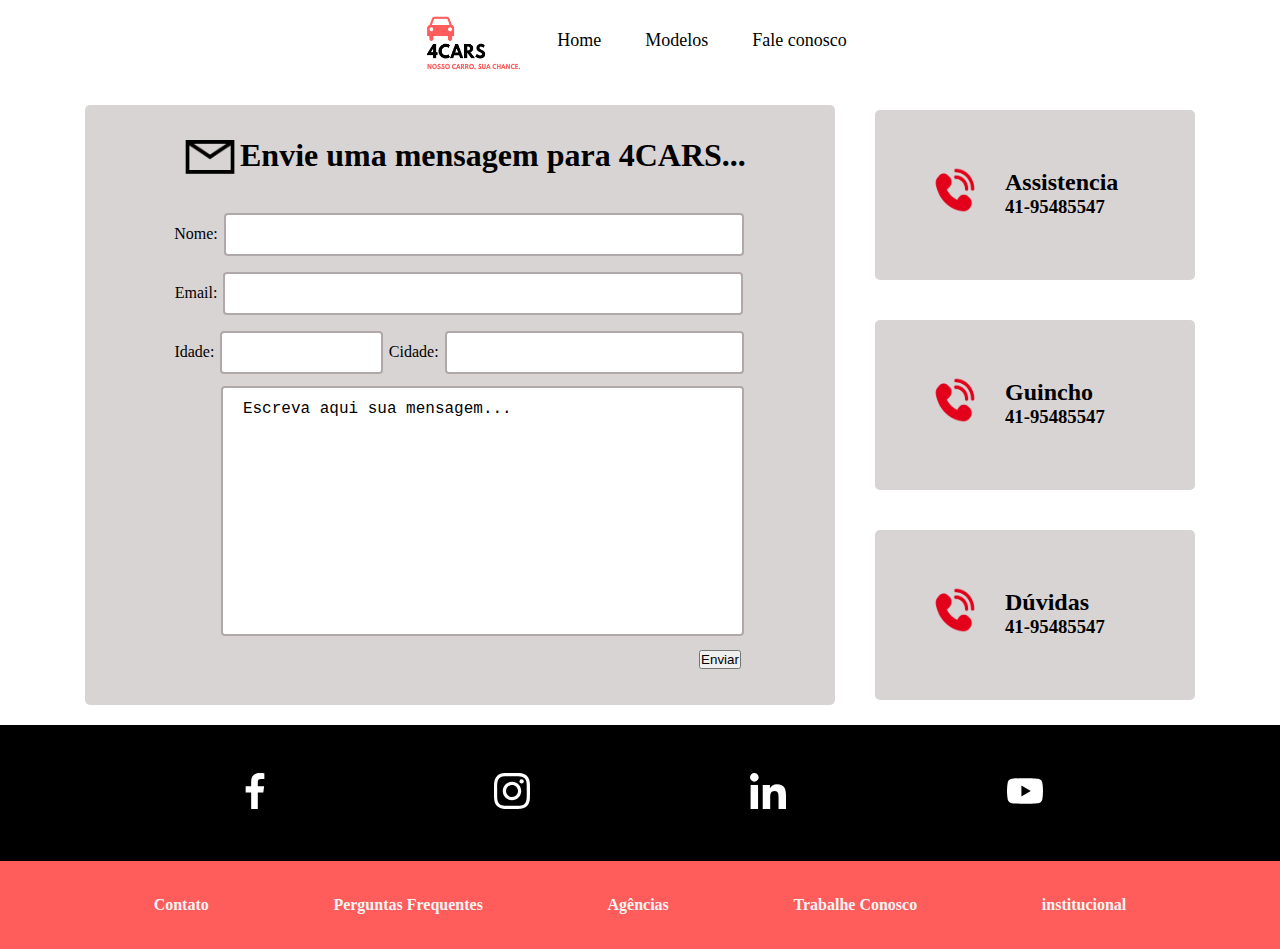
==== Projeto-4Cars/fale.html @ c9939c9e "estilizando fale conosco" ====
<!DOCTYPE html>
<html lang="en">

<head>
    <meta charset="UTF-8">
    <meta http-equiv="X-UA-Compatible" content="IE=edge">
    <meta name="viewport" content="width=device-width, initial-scale=1.0">
    <link rel="stylesheet" href="index.css">
    <title>Document</title>
</head>

<body>

    <nav id="menu-centralizado">
        <ul>
            <li><img src="img/logo.png" alt="Image" height="65" width="100" /></li>
            <li><a href="index.html">Home</a></li>
            <li><a href="skills.html">Modelos</a></li>
            <li><a href="fale.html">Fale conosco</a></li>

        </ul>
    </nav>

    <form>
        <div class="container-fale">
            <div class="texto-fale">
                <img src="img/fale.png" alt="Image" height="60" width="60" />
                <h1>Envie uma mensagem para 4CARS...</h1>
            </div>
            <label for="fname">Nome:</label>
            <input type="text" id="fname" name="fname">
            <br>
            <label for="fname">Email:</label>
            <input type="text" id="fname" name="fname">
            <br>
            <label for="lname">Idade:</label>
            <input type="idade" id="lname" name="lname">
            <label for="lname">Cidade:</label>
            <input type="cidade" id="lname" name="lname">
            <textarea>Escreva aqui sua mensagem...</textarea>
            <div class="botao-fale">
                <button>Enviar</button>
            </div>
        </div>
        <div id="grid-org">
            <div class="container-fale2">
                <img src="img/fone.png" alt="Image" height="60" width="60" />
                <div class=texto-fone>
                    <h2>Assistencia</h2>
                    <h3>41-95485547</h3>
                </div>
            </div>
      
            <div class="container-fale3">
                <img src="img/fone.png" alt="Image" height="60" width="60" />
                <div class=texto-fone>
                    <h2>Guincho</h2>
                    <h3>41-95485547</h3>
                </div>
            </div>
         
            <div class="container-fale4">
                <img src="img/fone.png" alt="Image" height="60" width="60" />
                <div class=texto-fone>
                    <h2>Dúvidas</h2>
                    <h3>41-95485547</h3>
                </div>
            </div>
 
        </div>

    </form>



    <footer>
        <div>
            <a href="https://www.facebook.com/" target="blank"><img src="img/facebook-app-symbol.svg"
                    alt="icone facebook">
                <p>Facebook</p>
            </a>
            <a href="https://www.instagram.com/" target="blank"><img src="img/instagram.svg" alt="icone instagram">
                <p>Instagram</p>
            </a>
            <a href="https://br.linkedin.com" target="blank"><img src="img/linkedin.svg" alt="icone linkedin">
                <p>Linkedin</p>
            </a>
            <a href="https://www.youtube.com/" target="blank"><img src="img/youtube.svg" alt="icone youtube">
                <p>Youtube</p>
            </a>
        </div>

        <nav>
            <a href="">Contato</a>
            <a href="">Perguntas Frequentes</a>
            <a href="">Agências</a>
            <a href="">Trabalhe Conosco</a>
            <a href="">institucional</a>
        </nav>
    </footer>
</body>

</html>
---- Projeto-4Cars/index.css ----
*{
    margin: 0;
    padding: 0;
}
footer{
    background-color: rgba(0, 0, 0, 0.856);
    /* display: flex; */

}

footer div{
    display: flex;
    justify-content: center;
    align-items: flex-end;
    padding: 2rem;
}

footer div a img{
    width: 4vh;
    padding: 1rem;
}

footer nav{
    background-color: #ff5c5c;
    padding: 1rem;
    display: grid;
    grid-template-columns: 1fr 1fr ;
    grid-template-rows: 1fr 1fr 1fr;
    justify-items: start;
    align-items: center;
    padding: 2rem;
}

footer nav a{
    text-decoration: none;
    color: rgb(245, 245, 245);
    font-weight: bold;
    padding: 3px;
}
footer div a p{
    display: none;
}


/* Tela de Desktop */

@media screen and (min-device-width : 1280px) {

/* barra de navegacao */

#menu-centralizado ul{
    text-align: center;
    list-style: none;
    padding: 0;
    background-color: white;
  }
  
  #menu-centralizado ul li {
    display: inline;
  
  }
  
  #menu-centralizado ul li a{
    color: #000000;
    padding: 20px;
    display: inline-block;
    text-decoration: none;
    transition: background .6s ;
    font-size: 18px;
    margin-top: -200px;
  }
  
  #menu-centralizado ul li a:hover {
    background-color: rgb(114, 58, 58) ;
  }
  
  
  .fonte{
    font-family: 'Franklin Gothic Medium', 'Arial Narrow', Arial, sans-serif ;
  }

  /* fale conosco */

  .botao-fale{
    margin-top: 250px;
    margin-left: 520px;
  }

  .texto-fone{
    margin-left: 80px;
    margin-top: -55px;
  }

  form{
    display: flex;
  align-items: center;
  justify-content: center;
  }


  .container-fale {
    border-radius: 5px;
    background-color: #d8d4d4;
    padding: 50px;
    width: 650px;
    height: 500px;
    text-align: center;
    margin: 20px

  }

  #grid-org{
    display: grid;
    grid-template-rows: 1fr 1fr 1fr;
  }

  .container-fale2 {
    border-radius: 5px;
    background-color: #d8d4d4;
    padding: 50px;
    width: 220px;
    margin: 20px;
    height: 70px;

  }
  .container-fale3 {
    border-radius: 5px;
    background-color: #d8d4d4;
    padding: 50px;
    width: 220px;
    margin: 20px;

  }
  .container-fale4 {
    border-radius: 5px;
    background-color: #d8d4d4;
    padding: 50px;
    width: 220px;
    margin: 20px;

  }

  input[type=text] {
    width: 80%;
    padding: 12px 20px;
    margin: 8px 2px;
    box-sizing: border-box;
    border: 2px solid rgb(177, 169, 169);
    border-radius: 4px;
  }
  

  input[type=idade] {
    width: 25%;
    padding: 12px 20px;
    margin: 8px 2px;
    box-sizing: border-box;
    border: 2px solid rgb(177, 169, 169);
    border-radius: 4px;
  }

  input[type=cidade] {
    width: 46%;
    padding: 12px 20px;
    margin: 8px 2px;
    box-sizing: border-box;
    border: 2px solid rgb(177, 169, 169);
    border-radius: 4px;
    
  }

  .texto-fale{
    margin: 20px;
    margin-top: -30px;
    display: flex;
    align-items: center;
    margin-left: 45px;
  }

  textarea {
    width: 80.5%;
    height: 250px;
    padding: 12px 20px;
    box-sizing: border-box;
    border: 2px solid rgb(177, 169, 169);
    border-radius: 4px;
    font-size: 16px;
    resize: none;
    margin-right: -45px;
    margin-bottom: -240px;
  }
  


  /* footer home*/

  li img {
    vertical-align: middle;
    padding: 10px;
  } 


    footer{
        background-color:black ;
    }
    footer div{
        justify-content: space-evenly;
    }
    footer nav{
        background-color: #ff5c5c;
        display: flex;
        justify-content: space-evenly;
    }
    footer nav a{
        color: whitesmoke;
    }
}
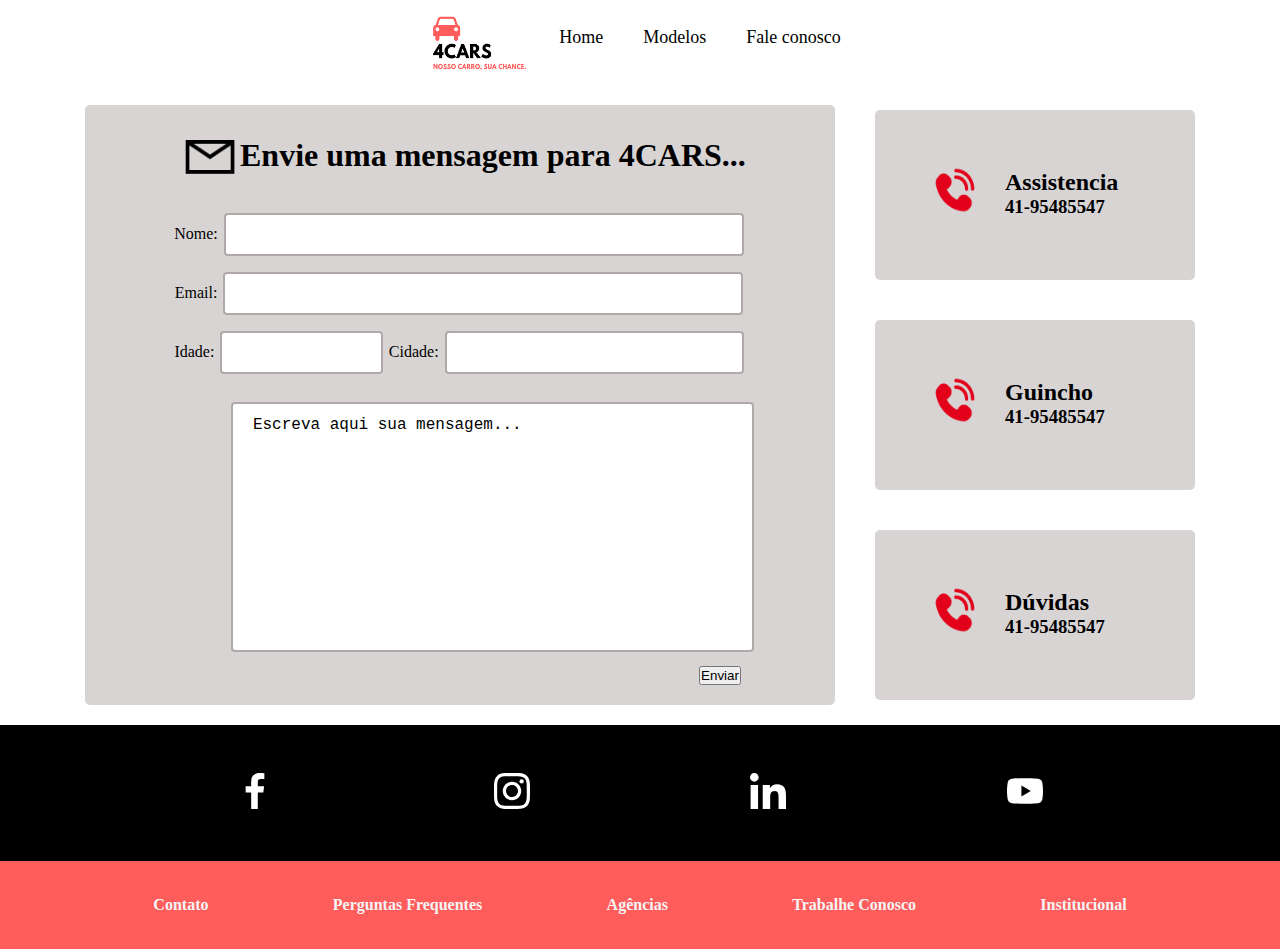
==== commit efa78373: "mobile-fale-conosco" ====
--- a/Projeto-4Cars/fale.html
+++ b/Projeto-4Cars/fale.html
@@ -12,14 +12,16 @@
 <body>
 
     <nav id="menu-centralizado">
-        <ul>
+        <ul class="img-banner">
             <li><img src="img/logo.png" alt="Image" height="65" width="100" /></li>
+        </ul>
+        <ul class="nav-menu">
             <li><a href="index.html">Home</a></li>
             <li><a href="skills.html">Modelos</a></li>
             <li><a href="fale.html">Fale conosco</a></li>
-
         </ul>
     </nav>
+
 
     <form>
         <div class="container-fale">
@@ -95,7 +97,7 @@
             <a href="">Perguntas Frequentes</a>
             <a href="">Agências</a>
             <a href="">Trabalhe Conosco</a>
-            <a href="">institucional</a>
+            <a href="">Institucional</a>
         </nav>
     </footer>
 </body>
--- a/Projeto-4Cars/index.css
+++ b/Projeto-4Cars/index.css
@@ -1,84 +1,218 @@
-*{
-    margin: 0;
-    padding: 0;
-}
-footer{
-    background-color: rgba(0, 0, 0, 0.856);
-    /* display: flex; */
-
-}
-
-footer div{
-    display: flex;
-    justify-content: center;
-    align-items: flex-end;
-    padding: 2rem;
-}
-
-footer div a img{
-    width: 4vh;
-    padding: 1rem;
-}
-
-footer nav{
-    background-color: #ff5c5c;
-    padding: 1rem;
-    display: grid;
-    grid-template-columns: 1fr 1fr ;
-    grid-template-rows: 1fr 1fr 1fr;
-    justify-items: start;
-    align-items: center;
-    padding: 2rem;
-}
-
-footer nav a{
-    text-decoration: none;
-    color: rgb(245, 245, 245);
-    font-weight: bold;
-    padding: 3px;
-}
-footer div a p{
-    display: none;
-}
-
+* {
+  margin: 0;
+  padding: 0;
+}
+/* Barra do Banner */
+.barra-do-banner {
+  background-color: #242424d7;
+  display: grid;
+  justify-content: center;
+  color: rgb(252, 252, 252);
+  padding: 1rem;
+  justify-items: center;
+  /* border-radius: 25px; */
+  /* margin-left: 5%;
+  margin-right: 5%; */
+}
+
+.barra-do-banner button {
+  border-radius: 8px;
+  padding: 0.5em;
+  background-color: #ff5c5c;
+  margin-top: 1rem;
+  border: 2px solid white;
+  cursor: pointer;
+  float: left;
+}
+.barra-do-banner button:hover {
+  background-color: #cf4e4e;
+}
+
+figure img {
+  display: none;
+  margin: 0;
+}
+
+.img-banner {
+  display: flex;
+  justify-content: center;
+}
+
+nav ul {
+  list-style: none;
+  display: flex;
+  justify-content: space-evenly;
+}
+
+.nav-menu li {
+  padding-top: 1%;
+  padding-bottom: 4%;
+}
+
+#menu-centralizado ul li a {
+  text-decoration: none;
+  color: black;
+}
+
+/* fale conosco mobile*/
+form{
+  display: flex;
+  align-items: center;
+  justify-content: center;
+}
+
+#grid-org{
+  display: grid;
+  grid-template-rows: 1fr 1fr 1fr;
+  display: none;
+}
+
+
+.container-fale {
+  border-radius: 5px;
+  background-color: #d8d4d4;
+  padding: 50px;
+  width: 650px;
+  height: 600px;
+  text-align: center;
+  margin: 20px
+
+}
+input[type=text] {
+  width: 80%;
+  padding: 12px 20px;
+  margin: 8px 2px;
+  box-sizing: border-box;
+  border: 2px solid rgb(177, 169, 169);
+  border-radius: 4px;
+}
+
+
+input[type=idade] {
+  width: 80%;
+  padding: 12px 20px;
+  margin: 8px 2px;
+  box-sizing: border-box;
+  border: 2px solid rgb(177, 169, 169);
+  border-radius: 4px;
+}
+
+input[type=cidade] {
+  width: 80%;
+  padding: 12px 20px;
+  margin: 8px 2px;
+  box-sizing: border-box;
+  border: 2px solid rgb(177, 169, 169);
+  border-radius: 4px;
+  
+}
+
+.texto-fale{
+  margin: 20px;
+  margin-top: -30px;
+  display: flex;
+  align-items: center;
+  margin-left: 45px;
+  display: none;
+}
+
+textarea {
+  width: 80%;
+  height: 250px;
+  padding: 12px 20px;
+  box-sizing: border-box;
+  border: 2px solid rgb(177, 169, 169);
+  border-radius: 4px;
+  font-size: 16px;
+  resize: none;
+  margin-right: -5px;
+  margin-bottom: -240px;
+  margin: 20px;
+}
+
+
+/* footer */
+
+footer {
+  background-color: black;
+  /* display: flex; */
+}
+
+footer div {
+  display: flex;
+  justify-content: center;
+  align-items: flex-end;
+  padding: 2rem;
+}
+
+footer div a img {
+  width: 4vh;
+  padding: 1rem;
+}
+
+footer nav {
+  background-color: #ff5c5c;
+  padding: 1rem;
+  display: grid;
+  grid-template-columns: 1fr 1fr;
+  grid-template-rows: 1fr 1fr 1fr;
+  justify-items: start;
+  align-items: center;
+  padding: 2rem;
+}
+
+footer nav a {
+  text-decoration: none;
+  color: rgb(245, 245, 245);
+  font-weight: bold;
+  padding: 3px;
+}
+footer div a p {
+  display: none;
+}
 
 /* Tela de Desktop */
 
-@media screen and (min-device-width : 1280px) {
-
-/* barra de navegacao */
-
-#menu-centralizado ul{
+@media screen and (min-device-width: 1280px) {
+  /* barra de navegacao */
+
+  #menu-centralizado ul {
     text-align: center;
     list-style: none;
     padding: 0;
     background-color: white;
   }
-  
+
+  /* Matheus */
+  #menu-centralizado {
+    display: flex;
+    justify-content: center;
+    align-items: center;
+  }
+  /* Matheus */
+
   #menu-centralizado ul li {
     display: inline;
-  
-  }
-  
-  #menu-centralizado ul li a{
+  }
+
+  #menu-centralizado ul li a {
     color: #000000;
     padding: 20px;
-    display: inline-block;
+    /* display: inline-block; */
     text-decoration: none;
-    transition: background .6s ;
+    transition: background 0.6s;
     font-size: 18px;
     margin-top: -200px;
   }
+
+  #menu-centralizado ul li a:hover {
+    background-color: rgb(114, 58, 58);
+  }
+
+  .fonte {
+    font-family: "Franklin Gothic Medium", "Arial Narrow", Arial, sans-serif;
+  }
   
-  #menu-centralizado ul li a:hover {
-    background-color: rgb(114, 58, 58) ;
-  }
-  
-  
-  .fonte{
-    font-family: 'Franklin Gothic Medium', 'Arial Narrow', Arial, sans-serif ;
-  }
-
   /* fale conosco */
 
   .botao-fale{
@@ -189,29 +323,37 @@
     margin-right: -45px;
     margin-bottom: -240px;
   }
-  
-
-
   /* footer home*/
-
   li img {
     vertical-align: middle;
     padding: 10px;
-  } 
-
-
-    footer{
-        background-color:black ;
-    }
-    footer div{
-        justify-content: space-evenly;
-    }
-    footer nav{
-        background-color: #ff5c5c;
-        display: flex;
-        justify-content: space-evenly;
-    }
-    footer nav a{
-        color: whitesmoke;
-    }
-}+  }
+
+  /* Barra banner Desktop */
+  .barra-do-banner {
+    display: flex;
+    justify-content: space-evenly;
+    align-items: center;
+    font-size: larger;
+  }
+  .barra-do-banner button {
+    text-align: center;
+    flex-grow: 0.2;
+    font-size: large;
+  }
+
+  Footer Desktop footer {
+    background-color: black;
+  }
+  footer div {
+    justify-content: space-evenly;
+  }
+  footer nav {
+    background-color: #ff5c5c;
+    display: flex;
+    justify-content: space-evenly;
+  }
+  footer nav a {
+    color: whitesmoke;
+  }
+}
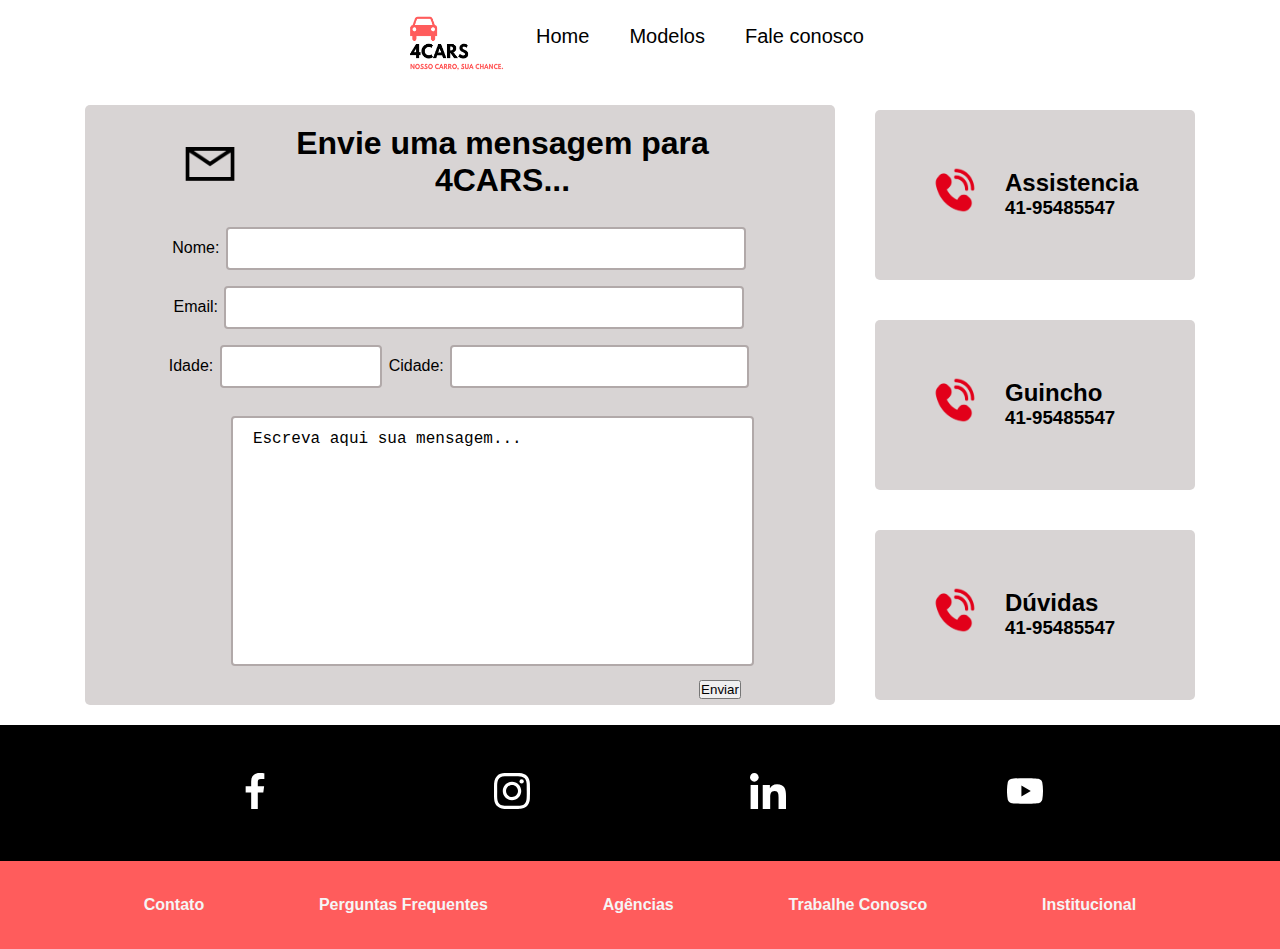
==== commit ff88ddf3: "mobile-home" ====
--- a/Projeto-4Cars/fale.html
+++ b/Projeto-4Cars/fale.html
@@ -10,96 +10,100 @@
 </head>
 
 <body>
-
-    <nav id="menu-centralizado">
-        <ul class="img-banner">
-            <li><img src="img/logo.png" alt="Image" height="65" width="100" /></li>
-        </ul>
-        <ul class="nav-menu">
-            <li><a href="index.html">Home</a></li>
-            <li><a href="skills.html">Modelos</a></li>
-            <li><a href="fale.html">Fale conosco</a></li>
-        </ul>
-    </nav>
-
-
-    <form>
-        <div class="container-fale">
-            <div class="texto-fale">
-                <img src="img/fale.png" alt="Image" height="60" width="60" />
-                <h1>Envie uma mensagem para 4CARS...</h1>
-            </div>
-            <label for="fname">Nome:</label>
-            <input type="text" id="fname" name="fname">
-            <br>
-            <label for="fname">Email:</label>
-            <input type="text" id="fname" name="fname">
-            <br>
-            <label for="lname">Idade:</label>
-            <input type="idade" id="lname" name="lname">
-            <label for="lname">Cidade:</label>
-            <input type="cidade" id="lname" name="lname">
-            <textarea>Escreva aqui sua mensagem...</textarea>
-            <div class="botao-fale">
-                <button>Enviar</button>
-            </div>
-        </div>
-        <div id="grid-org">
-            <div class="container-fale2">
-                <img src="img/fone.png" alt="Image" height="60" width="60" />
-                <div class=texto-fone>
-                    <h2>Assistencia</h2>
-                    <h3>41-95485547</h3>
-                </div>
-            </div>
-      
-            <div class="container-fale3">
-                <img src="img/fone.png" alt="Image" height="60" width="60" />
-                <div class=texto-fone>
-                    <h2>Guincho</h2>
-                    <h3>41-95485547</h3>
-                </div>
-            </div>
-         
-            <div class="container-fale4">
-                <img src="img/fone.png" alt="Image" height="60" width="60" />
-                <div class=texto-fone>
-                    <h2>Dúvidas</h2>
-                    <h3>41-95485547</h3>
-                </div>
-            </div>
- 
-        </div>
-
-    </form>
+    <div class="fonte-site">
 
 
 
-    <footer>
-        <div>
-            <a href="https://www.facebook.com/" target="blank"><img src="img/facebook-app-symbol.svg"
-                    alt="icone facebook">
-                <p>Facebook</p>
-            </a>
-            <a href="https://www.instagram.com/" target="blank"><img src="img/instagram.svg" alt="icone instagram">
-                <p>Instagram</p>
-            </a>
-            <a href="https://br.linkedin.com" target="blank"><img src="img/linkedin.svg" alt="icone linkedin">
-                <p>Linkedin</p>
-            </a>
-            <a href="https://www.youtube.com/" target="blank"><img src="img/youtube.svg" alt="icone youtube">
-                <p>Youtube</p>
-            </a>
-        </div>
+        <nav id="menu-centralizado">
+            <ul class="img-banner">
+                <li><img src="img/logo.png" alt="Image" height="65" width="100" /></li>
+            </ul>
+            <ul class="nav-menu">
+                <li><a href="index.html">Home</a></li>
+                <li><a href="modelos.html">Modelos</a></li>
+                <li><a href="fale.html">Fale conosco</a></li>
+            </ul>
+        </nav>
 
-        <nav>
-            <a href="">Contato</a>
-            <a href="">Perguntas Frequentes</a>
-            <a href="">Agências</a>
-            <a href="">Trabalhe Conosco</a>
-            <a href="">Institucional</a>
-        </nav>
-    </footer>
+
+        <form>
+            <div class="container-fale">
+                <div class="texto-fale">
+                    <img src="img/fale.png" alt="Image" height="60" width="60" />
+                    <h1>Envie uma mensagem para 4CARS...</h1>
+                </div>
+                <label for="fname">Nome:</label>
+                <input type="text" id="fname" name="fname">
+                <br>
+                <label for="fname">Email:</label>
+                <input type="text" id="fname" name="fname">
+                <br>
+                <label for="lname">Idade:</label>
+                <input type="idade" id="lname" name="lname">
+                <label for="lname">Cidade:</label>
+                <input type="cidade" id="lname" name="lname">
+                <textarea>Escreva aqui sua mensagem...</textarea>
+                <div class="botao-fale">
+                    <button>Enviar</button>
+                </div>
+            </div>
+            <div id="grid-org">
+                <div class="container-fale2">
+                    <img src="img/fone.png" alt="Image" height="60" width="60" />
+                    <div class=texto-fone>
+                        <h2>Assistencia</h2>
+                        <h3>41-95485547</h3>
+                    </div>
+                </div>
+
+                <div class="container-fale3">
+                    <img src="img/fone.png" alt="Image" height="60" width="60" />
+                    <div class=texto-fone>
+                        <h2>Guincho</h2>
+                        <h3>41-95485547</h3>
+                    </div>
+                </div>
+
+                <div class="container-fale4">
+                    <img src="img/fone.png" alt="Image" height="60" width="60" />
+                    <div class=texto-fone>
+                        <h2>Dúvidas</h2>
+                        <h3>41-95485547</h3>
+                    </div>
+                </div>
+
+            </div>
+
+        </form>
+
+
+
+        <footer>
+            <div>
+                <a href="https://www.facebook.com/" target="blank"><img src="img/facebook-app-symbol.svg"
+                        alt="icone facebook">
+                    <p>Facebook</p>
+                </a>
+                <a href="https://www.instagram.com/" target="blank"><img src="img/instagram.svg" alt="icone instagram">
+                    <p>Instagram</p>
+                </a>
+                <a href="https://br.linkedin.com" target="blank"><img src="img/linkedin.svg" alt="icone linkedin">
+                    <p>Linkedin</p>
+                </a>
+                <a href="https://www.youtube.com/" target="blank"><img src="img/youtube.svg" alt="icone youtube">
+                    <p>Youtube</p>
+                </a>
+            </div>
+
+            <nav>
+                <a href="">Contato</a>
+                <a href="">Perguntas Frequentes</a>
+                <a href="">Agências</a>
+                <a href="">Trabalhe Conosco</a>
+                <a href="">Institucional</a>
+            </nav>
+        </footer>
+    </div>
 </body>
 
 </html>--- a/Projeto-4Cars/index.css
+++ b/Projeto-4Cars/index.css
@@ -2,6 +2,33 @@
   margin: 0;
   padding: 0;
 }
+/* banner */
+
+.card-tag{
+  display: none;
+}
+
+.card-image{
+  width: 70%;
+  margin-left: 50px;
+}
+.card{
+  display: grid;
+  justify-content: center;
+  align-items: center;
+  text-align: center;
+}
+
+
+.pacotes-title{
+  text-align: center;
+}
+
+.fonte-site{
+  font-family:Arial, Helvetica, sans-serif;
+
+}
+
 /* Barra do Banner */
 .barra-do-banner {
   background-color: #242424d7;
@@ -17,10 +44,10 @@
 
 .barra-do-banner button {
   border-radius: 8px;
-  padding: 0.5em;
+  padding: 0.4em;
   background-color: #ff5c5c;
-  margin-top: 1rem;
   border: 2px solid white;
+  margin: 1rem;
   cursor: pointer;
   float: left;
 }
@@ -28,9 +55,9 @@
   background-color: #cf4e4e;
 }
 
-figure img {
+figure img{
+  width: 100%;
   display: none;
-  margin: 0;
 }
 
 .img-banner {
@@ -66,7 +93,6 @@
   grid-template-rows: 1fr 1fr 1fr;
   display: none;
 }
-
 
 .container-fale {
   border-radius: 5px;
@@ -76,8 +102,8 @@
   height: 600px;
   text-align: center;
   margin: 20px
-
-}
+}
+
 input[type=text] {
   width: 80%;
   padding: 12px 20px;
@@ -174,8 +200,8 @@
 /* Tela de Desktop */
 
 @media screen and (min-device-width: 1280px) {
+
   /* barra de navegacao */
-
   #menu-centralizado ul {
     text-align: center;
     list-style: none;
@@ -201,7 +227,7 @@
     /* display: inline-block; */
     text-decoration: none;
     transition: background 0.6s;
-    font-size: 18px;
+    font-size: 20px;
     margin-top: -200px;
   }
 
@@ -213,6 +239,157 @@
     font-family: "Franklin Gothic Medium", "Arial Narrow", Arial, sans-serif;
   }
   
+ /* sessão card */
+.pacotes {
+  background: rgb(226, 226, 226);
+  padding: 15px;
+}
+
+.pacotes .pacotes-cards {
+  display: flex;
+  margin: auto;
+  max-width: 950px;
+  flex-wrap: wrap;
+  justify-content: center;
+}
+
+.pacotes .pacotes-title {
+  width: 100%;
+  text-align: center;
+  margin: 25px 0;
+}
+
+.pacotes .card{
+  width: 250px;
+  height: 350px;
+  background: rgb(255, 255, 255);
+  border-radius: 24px 0px;
+  margin: 25px;
+  position: relative;
+}
+
+
+.button-card{
+  color: white;
+  position: absolute;
+  left: 50px;
+  background: black;
+  padding: 5px 50px;
+
+}
+
+.pacotes .card-image {
+  width: 250px;
+  height: 200px;
+  border-radius: 24px 0 0 0;
+  object-fit: cover;
+}
+
+.pacotes .card-content {
+  padding: 0 15px;
+}
+
+.pacotes .card-content ul {
+  display: flex;
+  flex-direction: column;
+  padding: 0;
+}
+
+.pacotes .card-content ul li {
+  font-size: 0.6rem;
+  display: flex;
+  align-items: center;
+  margin: 3px 0;
+  color: grey;
+  font-weight: bold;
+}
+
+.pacotes .card-content li svg {
+  width: 16px;
+  height: 16px;
+  margin-right: 10px;
+}
+
+.pacotes .card-content h1 {
+  font-size: 1rem;
+}
+
+.pacotes .card .card-tag-top {
+  position: absolute;
+  right: 0;
+  top: 15px;
+  background: black;
+  border-radius: 8px 0 0 8px;
+  padding: 5px 10px;
+}
+
+.pacotes .card .card-tag-bottom {
+  position: absolute;
+  left: 0;
+  top: 160px;
+  background: #ff5c5c;
+  border-radius: 0 8px 8px 0;
+  padding: 5px 10px;
+  display: flex;
+}
+
+.pacotes .card .card-tag p {
+  margin: 0;
+  font-size: 0.8rem;
+  color: white;
+  font-weight: bold;
+}
+
+
+/*main*/
+
+figure img{
+  width: 100%;
+  display: flex;
+}
+
+main {
+  display: grid;
+  grid-template-columns: 1fr 1fr 1fr;
+  align-items: center;
+  justify-items: center;
+  row-gap: 16px;
+  column-gap: 16px;
+  margin: 12px;
+  flex-grow: 1;
+  
+}
+
+.card-produto {
+  width: 300px;
+  display: flex;
+  flex-direction: column;
+  align-items: center;
+  text-align: center;
+  box-shadow: 0 0 1em grey
+}
+
+.titulo-card {
+  margin: 8px 0
+}
+
+.imagem-card {
+  width: 100%;
+}
+
+.button-carros{
+  border-radius: 8px;
+  padding: 0.5em;
+  background-color: #ff5c5c;
+  margin-bottom: 1rem;
+  box-shadow: 0 0 1em gray;
+  border: 2px solid white;
+  cursor: pointer;
+  float: left;
+
+
+}
+
   /* fale conosco */
 
   .botao-fale{
@@ -357,3 +534,4 @@
     color: whitesmoke;
   }
 }
+
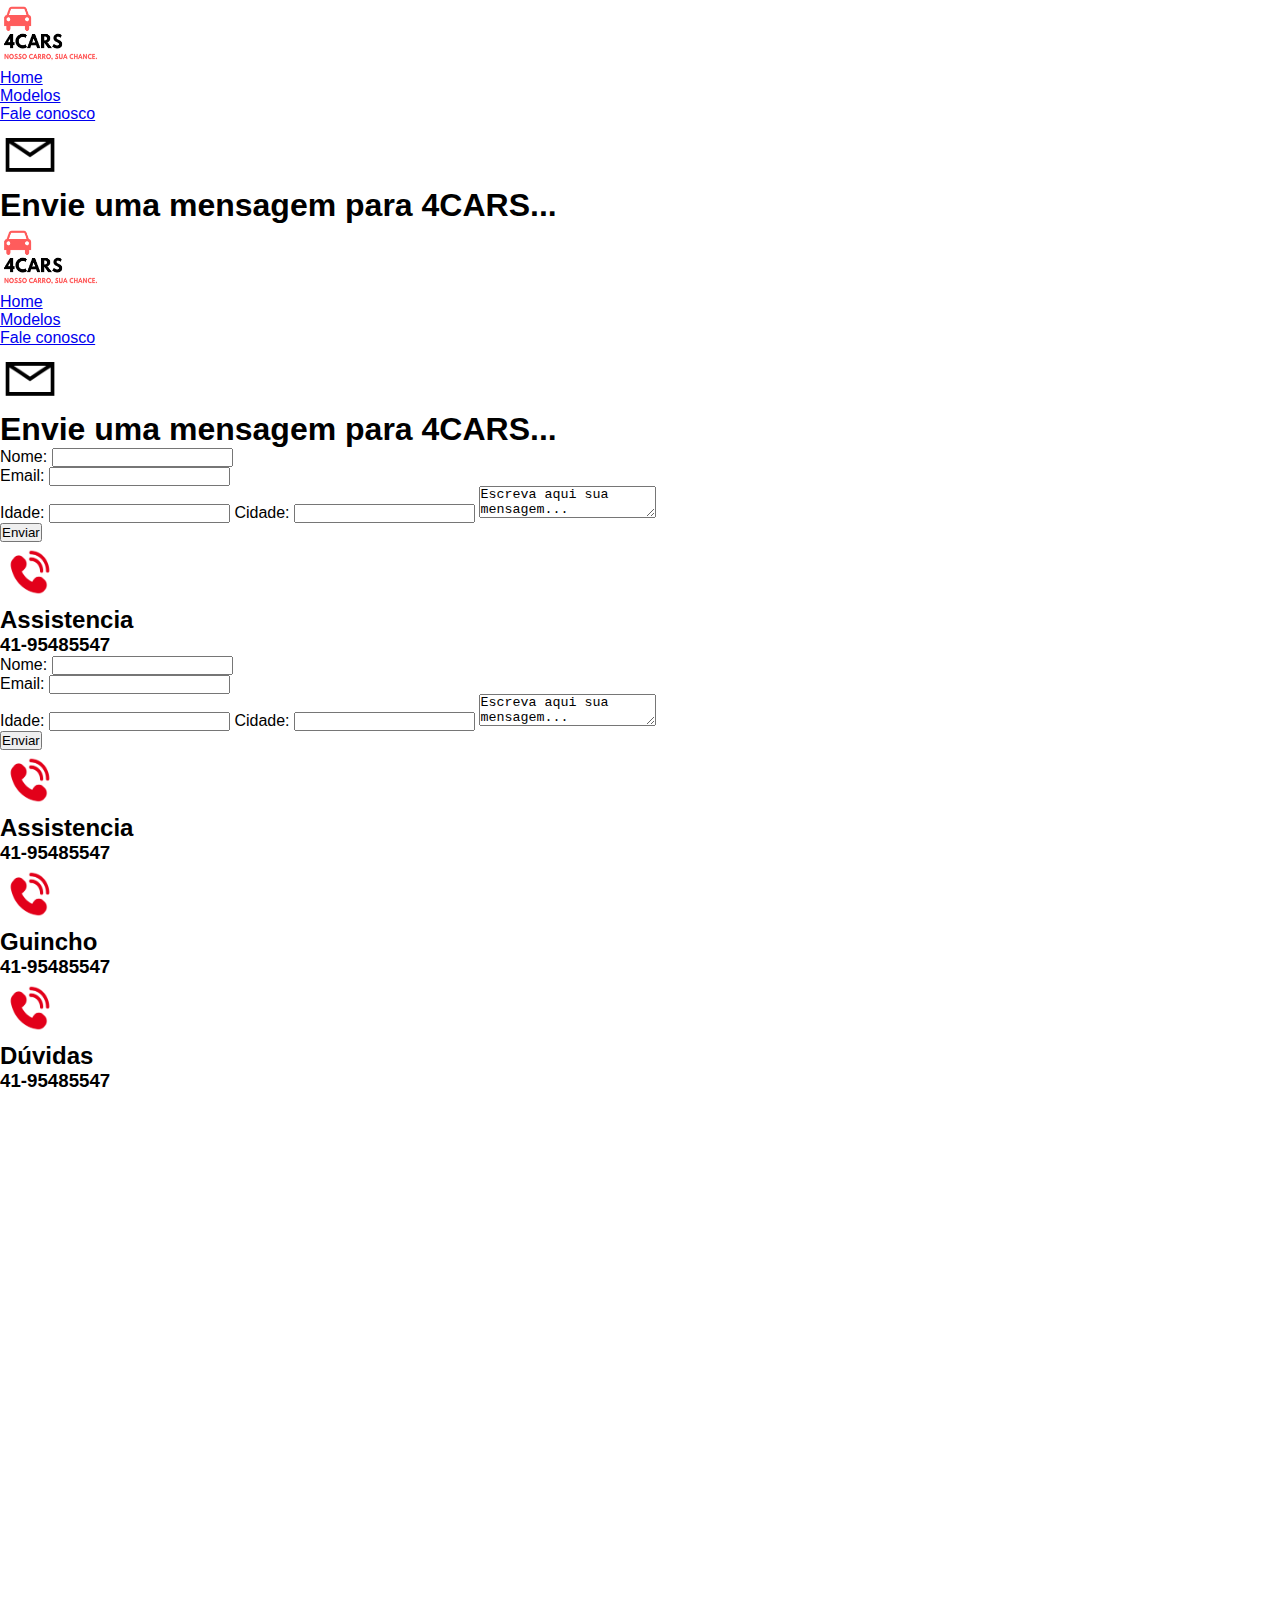
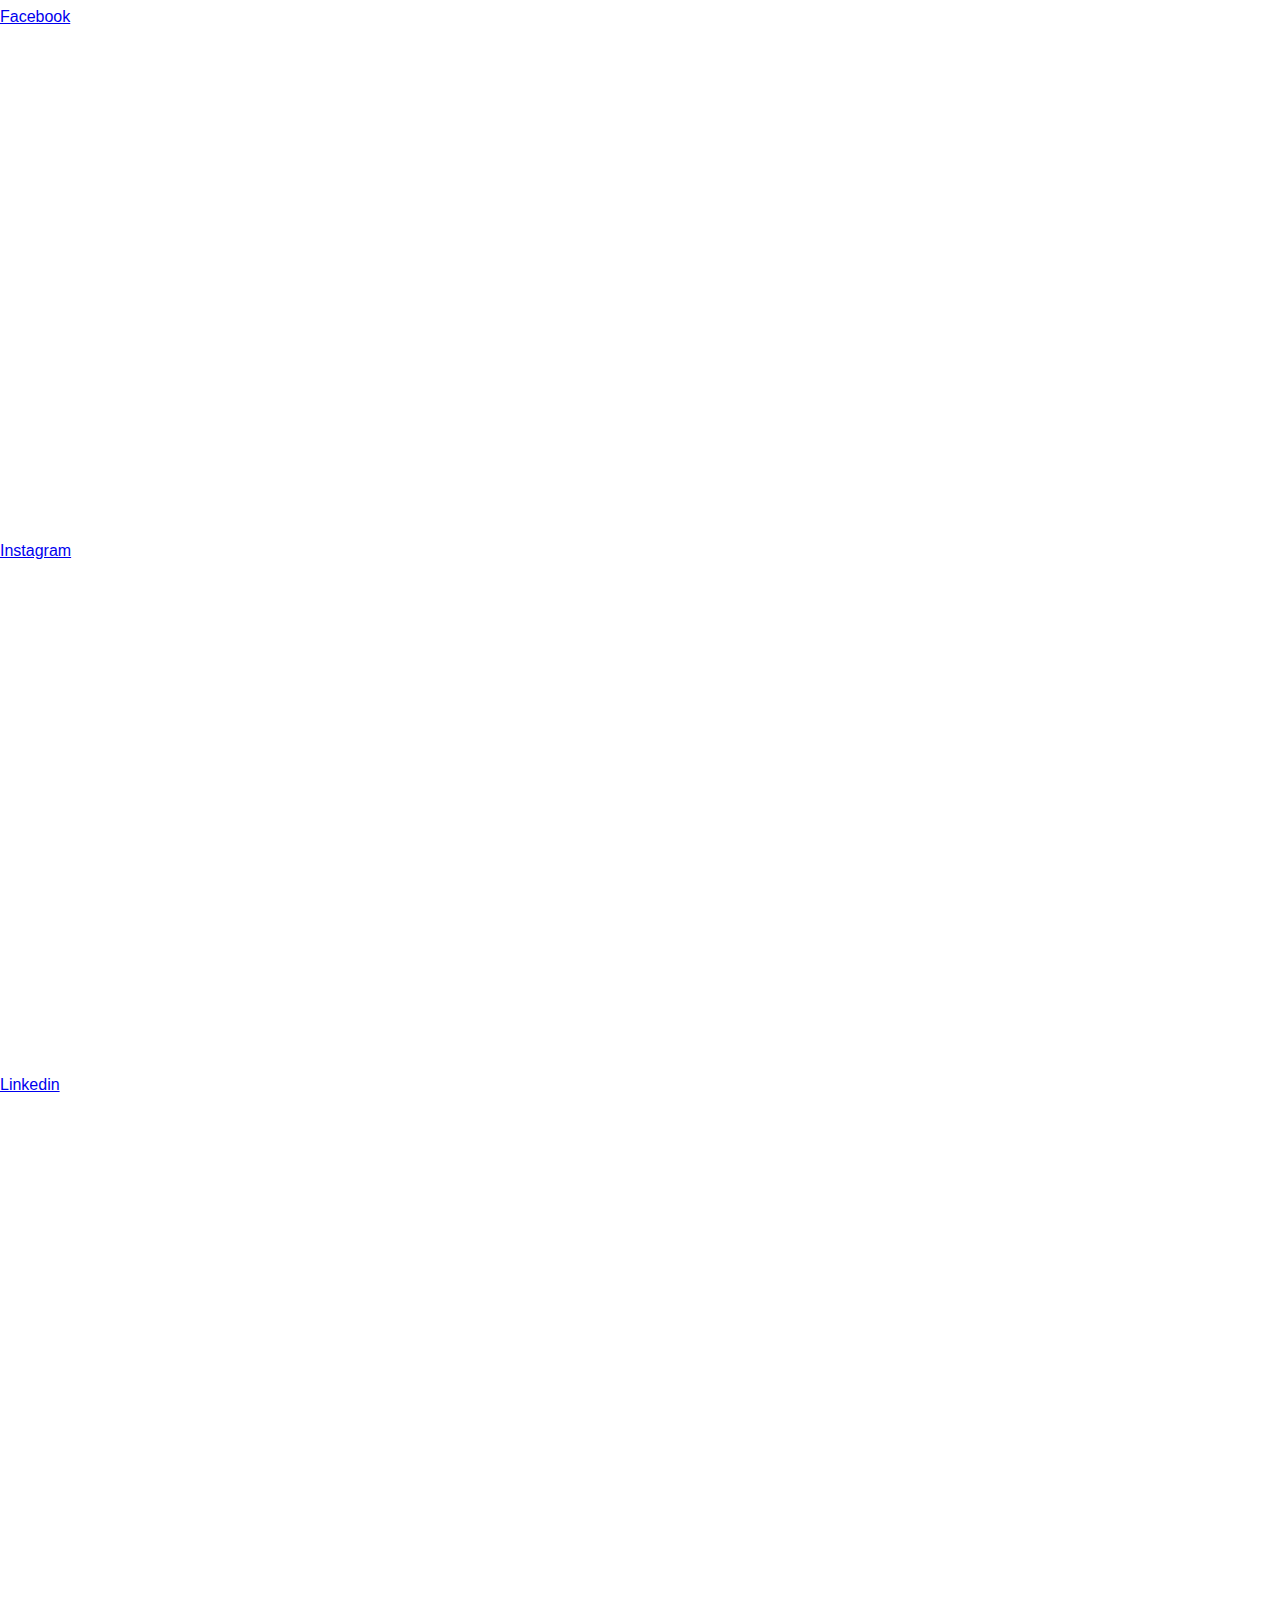
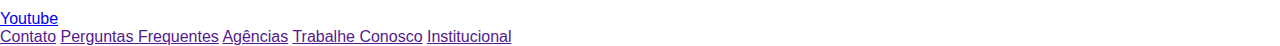
==== commit 440cb28a: "Merge branch 'master' into joao-menu-mobile" ====
--- a/Projeto-4Cars/fale.html
+++ b/Projeto-4Cars/fale.html
@@ -11,6 +11,7 @@
 
 <body>
     <div class="fonte-site">
+
 
 
 
@@ -31,6 +32,47 @@
                 <div class="texto-fale">
                     <img src="img/fale.png" alt="Image" height="60" width="60" />
                     <h1>Envie uma mensagem para 4CARS...</h1>
+
+    <nav id="menu-centralizado">
+        <ul class="img-banner">
+            <li><img src="img/logo.png" alt="Image" height="65" width="100" /></li>
+        </ul>
+        <ul class="nav-menu">
+            <li><a href="index.html">Home</a></li>
+            <li><a href="modelos.html">Modelos</a></li>
+            <li><a href="fale.html">Fale conosco</a></li>
+        </ul>
+    </nav>
+
+
+    <form>
+        <div class="container-fale">
+            <div class="texto-fale">
+                <img src="img/fale.png" alt="Image" height="60" width="60" />
+                <h1>Envie uma mensagem para 4CARS...</h1>
+            </div>
+            <label for="fname">Nome:</label>
+            <input type="text" id="fname" name="fname">
+            <br>
+            <label for="fname">Email:</label>
+            <input type="text" id="fname" name="fname">
+            <br>
+            <label for="lname">Idade:</label>
+            <input type="idade" id="lname" name="lname">
+            <label for="lname">Cidade:</label>
+            <input type="cidade" id="lname" name="lname">
+            <textarea>Escreva aqui sua mensagem...</textarea>
+            <div class="botao-fale">
+                <button>Enviar</button>
+            </div>
+        </div>
+        <div id="grid-org">
+            <div class="container-fale2">
+                <img src="img/fone.png" alt="Image" height="60" width="60" />
+                <div class=texto-fone>
+                    <h2>Assistencia</h2>
+                    <h3>41-95485547</h3>
+
                 </div>
                 <label for="fname">Nome:</label>
                 <input type="text" id="fname" name="fname">
--- a/Projeto-4Cars/index.css
+++ b/Projeto-4Cars/index.css
@@ -55,9 +55,16 @@
   background-color: #cf4e4e;
 }
 
+
 figure img{
   width: 100%;
   display: none;
+=======
+figure{
+  /* display: none; */
+  margin: 0;
+  
+
 }
 
 .img-banner {
@@ -156,6 +163,35 @@
   margin: 20px;
 }
 
+main{
+  display: grid;
+  justify-items: center;
+  row-gap: 10px;
+  margin-bottom: 10px;
+}
+
+.button-carros{
+  border-radius: 8px;
+  padding: 0.5em;
+  background-color: #ff5c5c;
+  margin-bottom: 1rem;
+  box-shadow: 0 0 1em gray;
+  border: 2px solid white;
+  cursor: pointer;
+  float: left;
+}
+.card-produto {
+  width: 20em;
+  display: flex;
+  flex-direction: column;
+  align-items: center;
+  text-align: center;
+  box-shadow: 0 0 1em grey
+}
+
+.imagem-card {
+  width: 15rem;
+}
 
 /* footer */
 
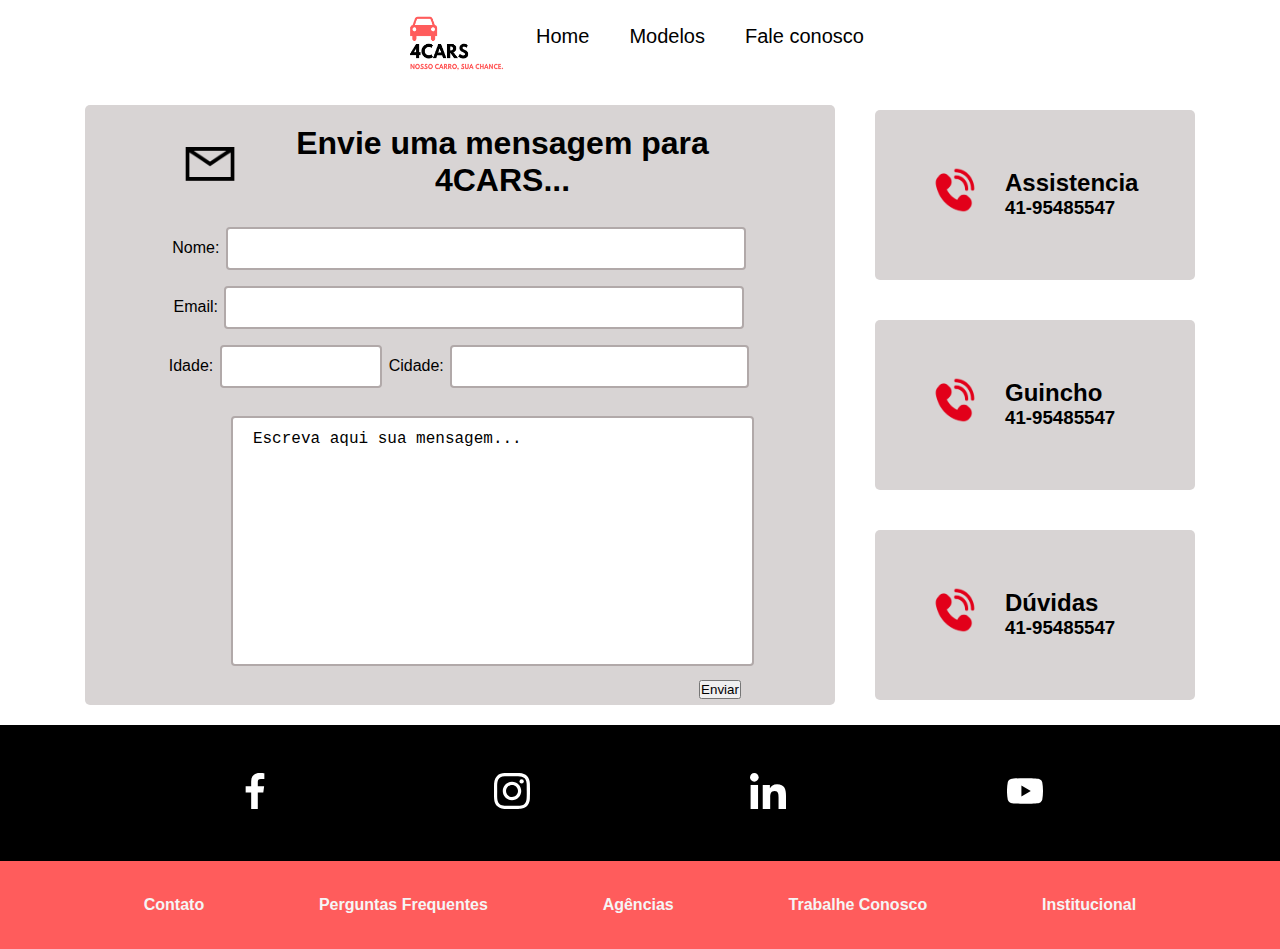
==== commit d2d6add1: "projeto-finalizado" ====
--- a/Projeto-4Cars/fale.html
+++ b/Projeto-4Cars/fale.html
@@ -11,9 +11,6 @@
 
 <body>
     <div class="fonte-site">
-
-
-
 
         <nav id="menu-centralizado">
             <ul class="img-banner">
@@ -32,47 +29,6 @@
                 <div class="texto-fale">
                     <img src="img/fale.png" alt="Image" height="60" width="60" />
                     <h1>Envie uma mensagem para 4CARS...</h1>
-
-    <nav id="menu-centralizado">
-        <ul class="img-banner">
-            <li><img src="img/logo.png" alt="Image" height="65" width="100" /></li>
-        </ul>
-        <ul class="nav-menu">
-            <li><a href="index.html">Home</a></li>
-            <li><a href="modelos.html">Modelos</a></li>
-            <li><a href="fale.html">Fale conosco</a></li>
-        </ul>
-    </nav>
-
-
-    <form>
-        <div class="container-fale">
-            <div class="texto-fale">
-                <img src="img/fale.png" alt="Image" height="60" width="60" />
-                <h1>Envie uma mensagem para 4CARS...</h1>
-            </div>
-            <label for="fname">Nome:</label>
-            <input type="text" id="fname" name="fname">
-            <br>
-            <label for="fname">Email:</label>
-            <input type="text" id="fname" name="fname">
-            <br>
-            <label for="lname">Idade:</label>
-            <input type="idade" id="lname" name="lname">
-            <label for="lname">Cidade:</label>
-            <input type="cidade" id="lname" name="lname">
-            <textarea>Escreva aqui sua mensagem...</textarea>
-            <div class="botao-fale">
-                <button>Enviar</button>
-            </div>
-        </div>
-        <div id="grid-org">
-            <div class="container-fale2">
-                <img src="img/fone.png" alt="Image" height="60" width="60" />
-                <div class=texto-fone>
-                    <h2>Assistencia</h2>
-                    <h3>41-95485547</h3>
-
                 </div>
                 <label for="fname">Nome:</label>
                 <input type="text" id="fname" name="fname">
--- a/Projeto-4Cars/index.css
+++ b/Projeto-4Cars/index.css
@@ -11,6 +11,7 @@
 .card-image{
   width: 70%;
   margin-left: 50px;
+  padding: 10px;
 }
 .card{
   display: grid;
@@ -27,6 +28,10 @@
 .fonte-site{
   font-family:Arial, Helvetica, sans-serif;
 
+}
+
+figure img{
+  display: none;
 }
 
 /* Barra do Banner */
@@ -56,17 +61,17 @@
 }
 
 
-figure img{
-  width: 100%;
-  display: none;
-=======
-figure{
-  /* display: none; */
-  margin: 0;
+  figure {
+    /* display: none; */
+    width: 100%;
+    display: table;
+    background-repeat: no-repeat;
+    -webkit-background-size: contain;
+    background-size: contain;
+    background-position: top center; 
+    margin: 0;
+  }
   
-
-}
-
 .img-banner {
   display: flex;
   justify-content: center;
@@ -180,6 +185,15 @@
   cursor: pointer;
   float: left;
 }
+
+.button-card{
+  color: white;
+  left: 50px;
+  background: black;
+  padding: 5px 10px;
+  margin-top: -20px;
+}
+
 .card-produto {
   width: 20em;
   display: flex;
@@ -229,6 +243,7 @@
   font-weight: bold;
   padding: 3px;
 }
+
 footer div a p {
   display: none;
 }
@@ -376,6 +391,22 @@
   font-weight: bold;
 }
 
+/*sobre nois*/
+.sobre-nois{
+  display: flex;
+  flex-direction: column;
+  align-items: center;
+  text-align: center;
+}
+
+#sobre-title{
+  display: flex;
+  font-size: 18px;
+  padding: 0 10px; ;
+  align-items: center;
+  text-align: center;
+
+}
 
 /*main*/
 
